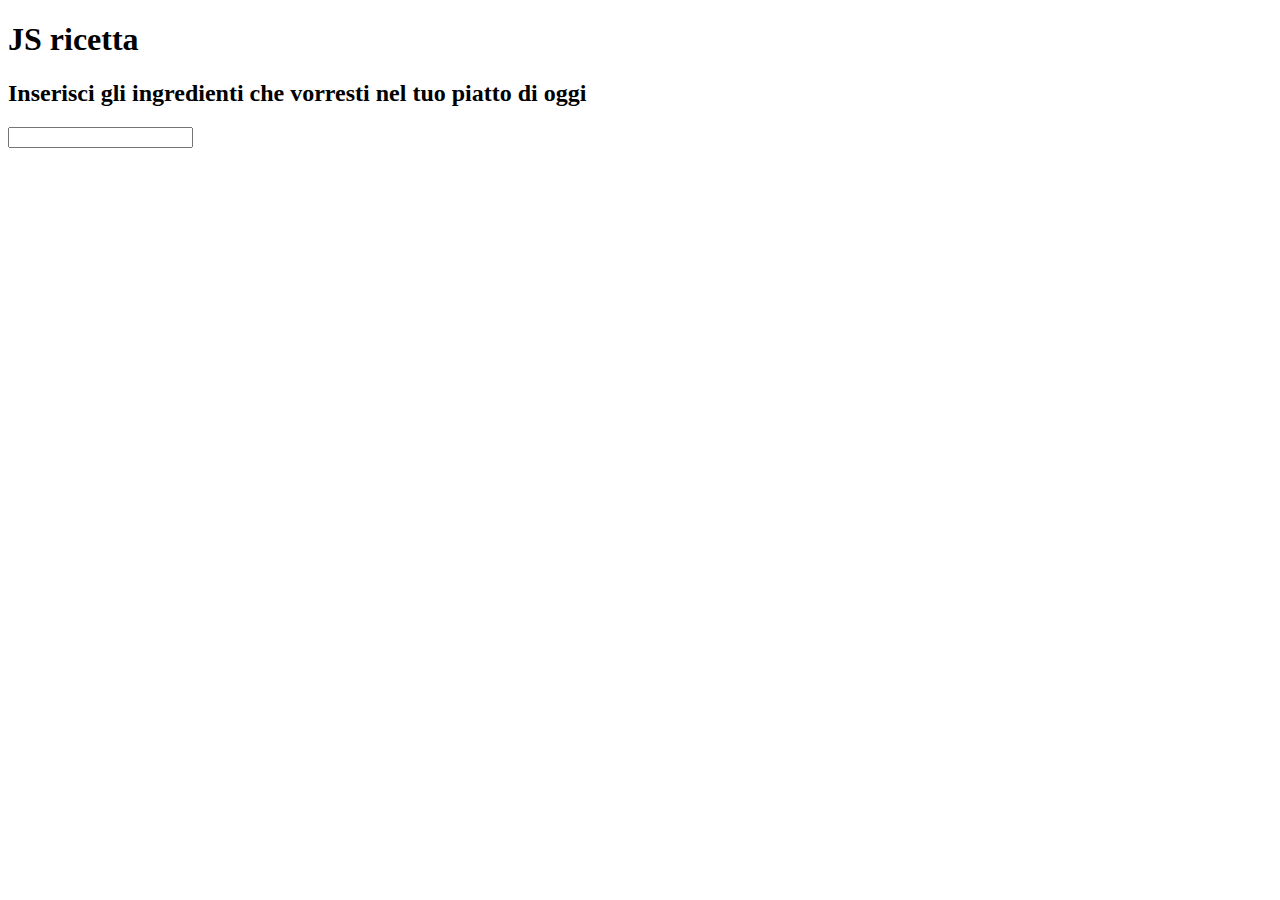
==== Js snack ricetta/index.html @ 7610367a "Create js exercise" ====
<!DOCTYPE html>
<html lang="en">
<head>
    <meta charset="UTF-8">
    <meta http-equiv="X-UA-Compatible" content="IE=edge">
    <meta name="viewport" content="width=device-width, initial-scale=1.0">

    <link rel="stylesheet" href="style.css">

    <title>Snack ricetta in js</title>
</head>
<body>
    <header>
        <h1>
            JS ricetta
        </h1>
    </header>
    <main>
        <div class="box">
            <h2>
                Inserisci gli ingredienti che vorresti nel tuo piatto di oggi
            </h2>
            <input>
            </input>
        </div>
    </main>
    <script src="script.js"></script>
</body>
</html>
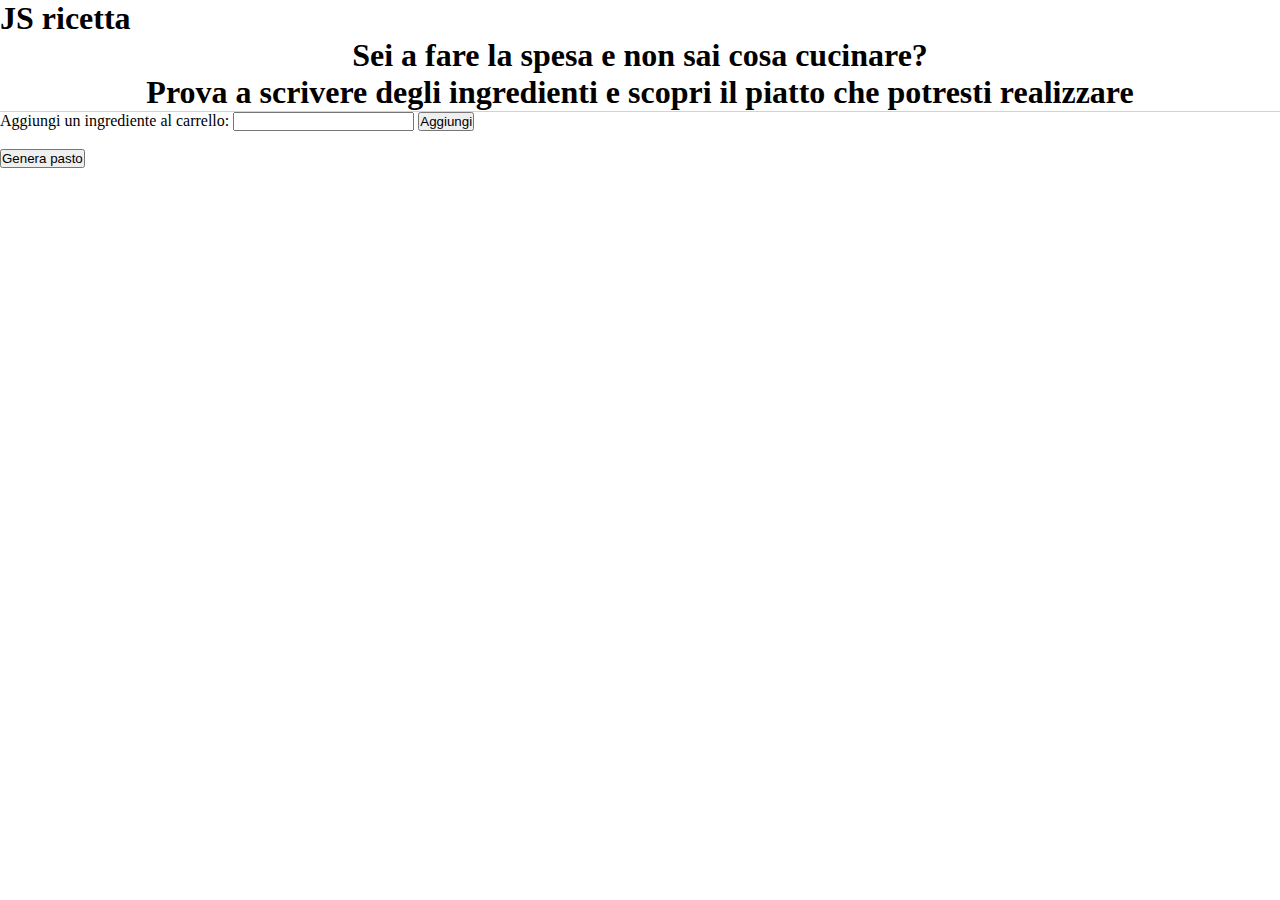
==== commit 133a421a: "exercise" ====
--- a/Js snack ricetta/index.html
+++ b/Js snack ricetta/index.html
@@ -16,13 +16,19 @@
         </h1>
     </header>
     <main>
-        <div class="box">
-            <h2>
-                Inserisci gli ingredienti che vorresti nel tuo piatto di oggi
-            </h2>
-            <input>
-            </input>
-        </div>
+        <h1>
+            Sei a fare la spesa e non sai cosa cucinare?
+        <br>
+            Prova a scrivere degli ingredienti e scopri il piatto che potresti realizzare
+        </h1>
+        <label for="ingredient">Aggiungi un ingrediente al carrello:</label>
+        <input type="text" id="ingredient" />
+        <button onclick="addIngredient()">Aggiungi</button>
+        <br /><br />
+        <button onclick="generateMeal()">Genera pasto</button>
+        <br /><br />
+        <ul id="ingredients"></ul>
+        <div id="meal"></div>
     </main>
     <script src="script.js"></script>
 </body>
--- a/Js snack ricetta/style.css
+++ b/Js snack ricetta/style.css
@@ -0,0 +1,15 @@
+*{
+    margin: 0;
+    padding: 0;
+    box-sizing: border-box;
+}
+
+img{
+    width: 150px;
+    height: 150px;
+    border-radius: 50%;
+}
+main h1{
+    text-align: center;
+    border-bottom: 1px solid lightgrey;
+}